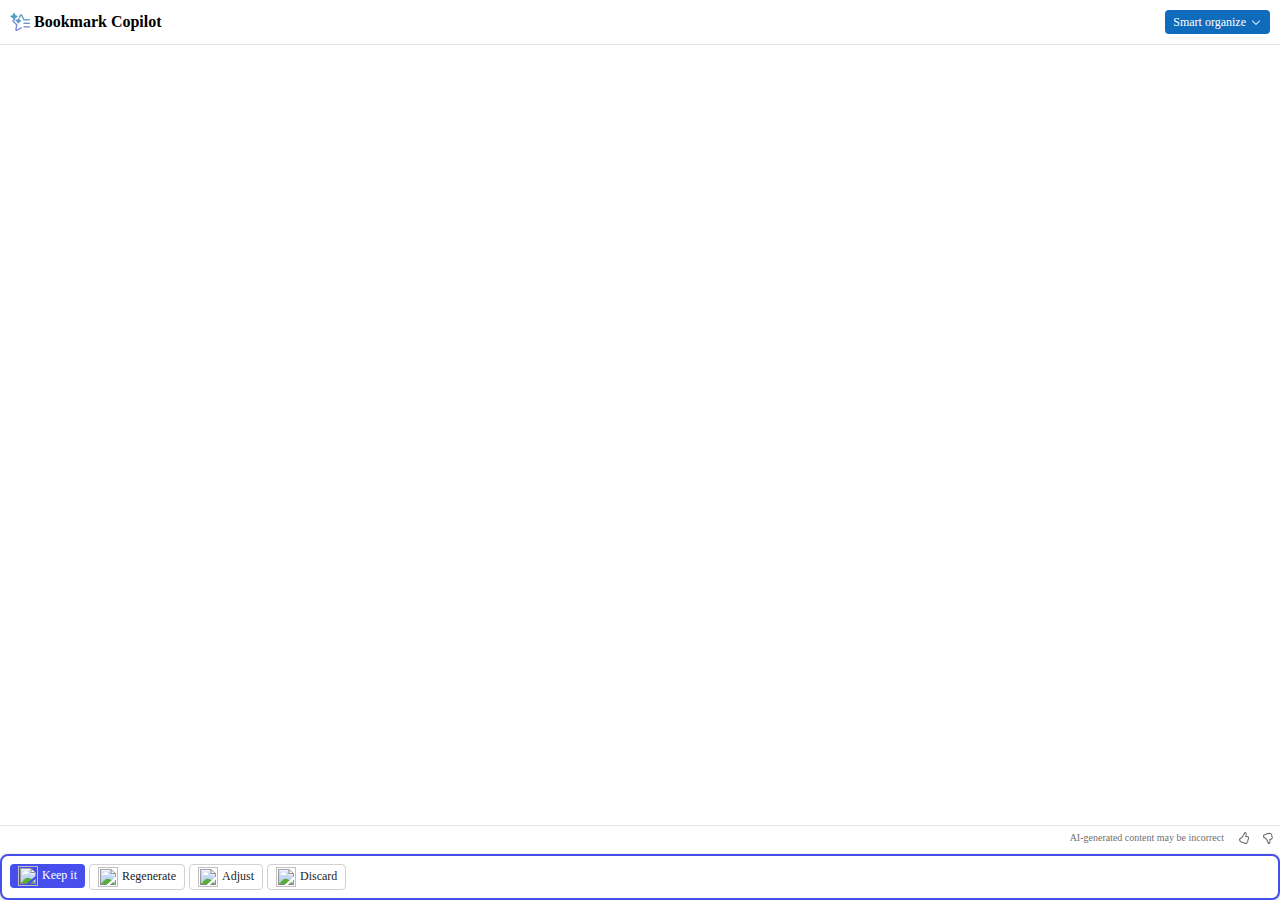
==== extension/index.html @ 35c0d110 "integrate ai part" ====
<!DOCTYPE html>
<html lang="en">
<head>
  <meta charset="UTF-8">
  <meta name="viewport" content="width=device-width, initial-scale=1.0">
  <link rel="stylesheet" href="./css/index.css" />
  <title>Bookmark Copilot</title>
</head>
<body>
  <header class="header">
    <div class="title-row">
        <img class="icon-bookmark-copilot" alt="" src="img/icon40.png">
        <div class="title">
            <div class="placeholder-text" id="appName">Bookmark Copilot</div>
        </div>
        <div class="button" id="smartOrganizeBtn">
            <div class="container">
                <div class="text-wrapper-for-offset">
                    <div class="text">Smart organize</div>
                </div>
                <img class="chevron-icon" alt="" src="img/Chevron-white.svg">
            </div>
        </div>
    </div>
  </header>

  <div class="bookmark-copilot-extension">
    <div class="bottom-card-level">
      <div id="bookmarkTree"></div>
      <div class="keep">
        <div class="row">
            <div class="text-wrapper-for-offset">
                <!--div class="carousel">
                    <div class="button1"">
                        <img class="star-icon" alt="" src="img/Chevron-left.svg">
                    </div>
                    <div class="step-count">
                        <div class="text">1 of 2</div>
                    </div>
                    <div class="feedback-iconsthumb-uprest">
                        <img class="star-icon" alt="" src="img/Chevron.svg">
                    </div>
                </div-->
            </div>
            <div class="feedback-and-disclaimer">
                <div class="disclaimer">AI-generated content may be incorrect</div>
                <div class="text-wrapper-for-offset">
                    <div class="feedback-iconsthumb-uprest" id="btnLike">
                        <img class="star-icon" alt="" src="img/Like.png">
                    </div>
                    <div class="feedback-iconsthumb-uprest" id="btnDislike">
                        <img class="star-icon" alt="" src="img/Dislike.png">
                    </div>
                </div>
            </div>
        </div>
        <div class="toolbar">
            <div class="container1">
                <div class="button3" id="btnApply">
                    <img class="star-icon" alt="" src="img/Keep.svg">
                    <div class="text-wrapper-for-offset1">
                        <div class="text" id="btnApply_text">Keep it</div>
                    </div>
                </div>
                <div class="button4" id="btnGenerate">
                    <img class="star-icon" alt="" src="img/Regenerate.svg">
                    <div class="text-wrapper-for-offset1">
                        <div class="text" id="btnGenerate_text">Regenerate</div>
                    </div>
                </div>
                <div class="button4" id="btnAdjust">
                    <img class="star-icon" alt="" src="img/Adjust.svg">
                    <div class="text-wrapper-for-offset1">
                        <div class="text" id="btnAdjust_text">Adjust</div>
                    </div>
                </div>
                <div class="button4" id="btnDiscard">
                    <img class="star-icon" alt="" src="img/Discard.svg">
                    <div class="text-wrapper-for-offset1">
                        <div class="text" id="btnDiscard_text">Discard</div>
                    </div>
                </div>
            </div>
        </div>
      </div>
    </div>
  </div>

  <script src="lib/jquery-3.7.1.min.js"></script>
  <script type="module" src="js/index.js"></script>
</body>
</html>
---- extension/css/index.css ----
body {
  width: 400px;  /* Fixed width for popup */
  height: auto;
  min-height: 600px;
  margin: 0;
  overflow-y:hidden;
}

#bookmarkTree {
  margin: 0;
  padding-top: 25px;
  padding-bottom: 55px;
  overflow: auto;
}
/* Basic header styling */
header {
  position: fixed;
  background-color: white;
  width: 100%;
  z-index: 1000; 
  border-bottom: 1px solid rgba(0, 0, 0, 0.1);
}
/* Link styling (header clickable) */
header a {
  text-decoration: none;
  color: black;
  font-weight: bold;
  cursor: pointer;
}

/* Optional hover effect */
header a:hover {
  text-decoration: underline;
}

ul {
  list-style-type: none;
  padding-left: 0;  /* No padding for root */
  margin-left: 0;
  margin-bottom: 0px;
  margin-top: 0px;
}

li {
  display: block; /* Ensure each list item is a block element */
  cursor: pointer;
  margin: 5px 0;
}

li.folder .arrow {
  width: 0;
  height: 0;
  margin-right: 8px;
  border-left: 5px solid transparent;
  border-right: 5px solid transparent;
  border-top: 5px solid black;  /* Right-facing arrow */
  transform: rotate(-90deg);  /* Default direction is right */
  transition: transform 0.2s ease;
  display: inline-block;
}

li.folder .arrow.down {
  transform: rotate(0deg);  /* Downward-facing arrow when folder is open */
}

li.folder .folder-icon {
  width: 16px;
  height: 16px;
  margin-right: 8px;
  display: inline-block;
}

li.bookmark .favicon {
  width: 16px;
  height: 16px;
  margin-right: 8px;
  background-size: contain;
  background-repeat: no-repeat;
  display: inline-block;
}

li.bookmark:hover {
  background-color: #f0f0f0;
}

ul ul {
  padding-left: 16px;  /* Indentation for nested elements */
  display: none;  /* Initially hidden */
}

li.open ul {
  display: block; /* Show children when folder is open */
}
.bookmark-copilot-extension {
  width: 100%;
  position: relative;
  border-radius: 8px;
  background-color: #fff;
  overflow: hidden;
  display: flex;
  flex-direction: column;
  align-items: flex-start;
  justify-content: flex-start;
  padding: 16px;
  padding-left: 0px;
  box-sizing: border-box;
  gap: 8px;
  text-align: left;
  font-size: 14px;
  color: rgba(0, 0, 0, 0.86);
  font-family: 'Segoe UI Variable';
}
.title-row {
  align-self: stretch;
  display: flex;
  flex-direction: row;
  align-items: center;
  justify-content: flex-start;
  gap: 4px;
  padding: 10px;
}
.icon-bookmark-copilot {
  width: 20px;
  position: relative;
  height: 20px;
}
.placeholder-text {
  width: 191px;
  position: relative;
  line-height: 20px;
  font-weight: 600;
  display: inline-block;
}
.title {
  flex: 1;
  display: flex;
  flex-direction: column;
  align-items: flex-start;
  justify-content: flex-start;
}
.button {
  border-radius: 4px;
  background-color: #0f6cbd;
  display: flex;
  flex-direction: row;
  align-items: center;
  justify-content: center;
  padding: 2px 8px;
  font-size: 12px;
  color: #fff;
  font-family: 'Segoe UI';
}
button:active {
  background-color: #0056b3;
  transform: scale(0.95);
}
.container {
  height: 20px;
  display: flex;
  flex-direction: row;
  align-items: center;
  justify-content: center;
  gap: 4px;
}
.text {
  position: relative;
  line-height: 16px;
}
.text-wrapper-for-offset1 {
  display: flex;
  flex-direction: row;
  align-items: flex-start;
  justify-content: flex-start;
  padding: 0px 0px 2px;
}
.title {
  flex: 1;
  display: flex;
  flex-direction: column;
  align-items: flex-start;
  justify-content: flex-start;
}
.chevron-icon {
  width: 12px;
  position: relative;
  height: 12px;
  overflow: hidden;
  flex-shrink: 0;
}
.bottom-card-level {
  align-self: stretch;
  display: flex;
  flex-direction: column;
  align-items: flex-start;
  justify-content: flex-start;
  gap: 12px;
  font-size: 12px;
  color: rgba(0, 0, 0, 0.56);
  overflow: auto;
  margin-bottom: 60px;
}
.subtitle {
  width: 400px;
  border-radius: 8px;
  overflow: hidden;
  display: none;
  flex-direction: row;
  align-items: center;
  justify-content: flex-start;
  padding: 0px 8px 0px 0px;
  box-sizing: border-box;
  font-family: 'Segoe UI Variable';
}
.string {
  flex: 1;
  position: relative;
  line-height: 16px;
}
.card-string {
  align-self: stretch;
  display: flex;
  flex-direction: row;
  align-items: flex-start;
  justify-content: flex-start;
}
.card-string1 {
  width: 252px;
  height: 32px;
  display: none;
}
.card-string2 {
  width: 244px;
  height: 16px;
  display: none;
}
.prompt-starter {
  width: 256px;
  border-radius: 4px;
  background-color: #fff;
  border: 1px solid #d1d1d1;
  box-sizing: border-box;
  height: 54px;
  overflow: hidden;
  flex-shrink: 0;
  display: none;
}
.keep {
  width: 100%;
  display: flex;
  flex-direction: column;
  align-items: flex-start;
  justify-content: flex-start;
  gap: 4px;
  color: #242424;
  font-family: 'Segoe UI';

  position: fixed;
  bottom: 0;
  left: 0;
  right: 0;
  z-index: 1000;
  background-color: white;
  border-top: 1px solid rgba(0, 0, 0, 0.1);
}
.row {
  align-self: stretch;
  display: flex;
  flex-direction: row;
  align-items: flex-start;
  justify-content: space-between;
}
.text-wrapper-for-offset {
  display: flex;
  flex-direction: row;
  align-items: flex-start;
  justify-content: flex-start;
}
.carousel {
  display: flex;
  flex-direction: row;
  align-items: center;
  justify-content: flex-start;
}
.button1 {
  border-radius: 4px;
  overflow: hidden;
  display: flex;
  flex-direction: row;
  align-items: center;
  justify-content: center;
  padding: 2px;
}
.star-icon {
  width: 20px;
  position: relative;
  height: 20px;
  overflow: hidden;
  flex-shrink: 0;
}
.step-count {
  display: flex;
  flex-direction: row;
  align-items: flex-start;
  justify-content: flex-start;
  padding: 3px 0px 5px;
}
.feedback-iconsthumb-uprest {
  border-radius: 4px;
  background-color: rgba(255, 255, 255, 0);
  overflow: hidden;
  display: flex;
  flex-direction: row;
  align-items: center;
  justify-content: center;
  padding: 2px;
}
.feedback-and-disclaimer {
  display: flex;
  flex-direction: row;
  align-items: center;
  justify-content: flex-start;
  gap: 8px;
  text-align: center;
  font-size: 10px;
  color: #707070;
}
.disclaimer {
  position: relative;
  line-height: 14px;
}
.toolbar {
  align-self: stretch;
  box-shadow: 0px 4px 8px rgba(0, 0, 0, 0.14), 0px 0px 2px rgba(0, 0, 0, 0.12);
  border-radius: 8px;
  background-color: #fff;
  border: 2px solid #464feb;
  display: flex;
  flex-direction: column;
  align-items: flex-start;
  justify-content: flex-start;
  padding: 8px;
}
.container1 {
  align-self: stretch;
  display: flex;
  flex-direction: row;
  align-items: flex-start;
  justify-content: flex-start;
  gap: 4px;
}
.button3 {
  border-radius: 4px;
  background-color: #464feb;
  overflow: hidden;
  display: flex;
  flex-direction: row;
  align-items: center;
  justify-content: center;
  padding: 2px 8px;
  gap: 4px;
  color: #fff;
}
.button4 {
  border-radius: 4px;
  background-color: #fff;
  border: 1px solid #d1d1d1;
  overflow: hidden;
  display: flex;
  flex-direction: row;
  align-items: center;
  justify-content: center;
  padding: 2px 8px;
  gap: 4px;
}
.list-item-folder {
  align-self: stretch;
  border-radius: 2px;
  height: 16px;
  display: inline-block;
  flex-direction: row;
  align-items: center;
  justify-content: flex-start;
  font-size: 12px;
  color: rgba(0, 0, 0, 0.86);
  font-family: 'Segoe UI Variable';
}
.list-item-link {
  align-self: stretch;
  border-radius: 2px;
  height: 16px;
  display: block;
  flex-direction: row;
  align-items: center;
  justify-content: flex-start;
}
.icon-20px {
  width: 20px;
  position: relative;
  height: 20px;
  overflow: hidden;
  flex-shrink: 0;
  cursor: pointer;
  transition: transform 0.2s ease-in-out;
}
.icon-20px.down {
  transform: rotate(90deg);
}
.label {
  position: relative;
  font-size: 12px;
  line-height: 16px;
  font-family: 'Segoe UI Variable';
  color: rgba(0, 0, 0, 0.86);
  text-align: left;
  overflow: hidden;
  text-overflow: ellipsis;
  white-space: nowrap;
  overflow: hidden;
  min-width: 0;
}
.align-text {
  display: flex;
  flex-direction: row;
  align-items: flex-start;
  justify-content: flex-start;
  padding: 1px 0px 3px;
}
.list-container {
  flex: 1;
  display: flex;
  flex-direction: row;
  align-items: center;
  justify-content: flex-start;
  padding: 4px 4px;
  gap: 4px;
}
.item {
  border-radius: 4px;
  background-color: rgba(0, 0, 0, 0);
  overflow: hidden;
  display: flex;
  flex-direction: row;
  align-items: center;
  justify-content: flex-start;
  padding: 4px 0px;
  box-sizing: border-box;
  gap: 4px;
  min-width: 32px;
  max-width: 146px;
}
.list-item-text {
  position: relative;
  line-height: 20px;
  text-decoration: none;
  color: black;
  text-overflow: ellipsis;
  white-space: nowrap;
  overflow: hidden;
  min-width: 0;
}
.highlight {
  background-color: #d9d9d9;;
  transition: background-color 0.5s ease;
}
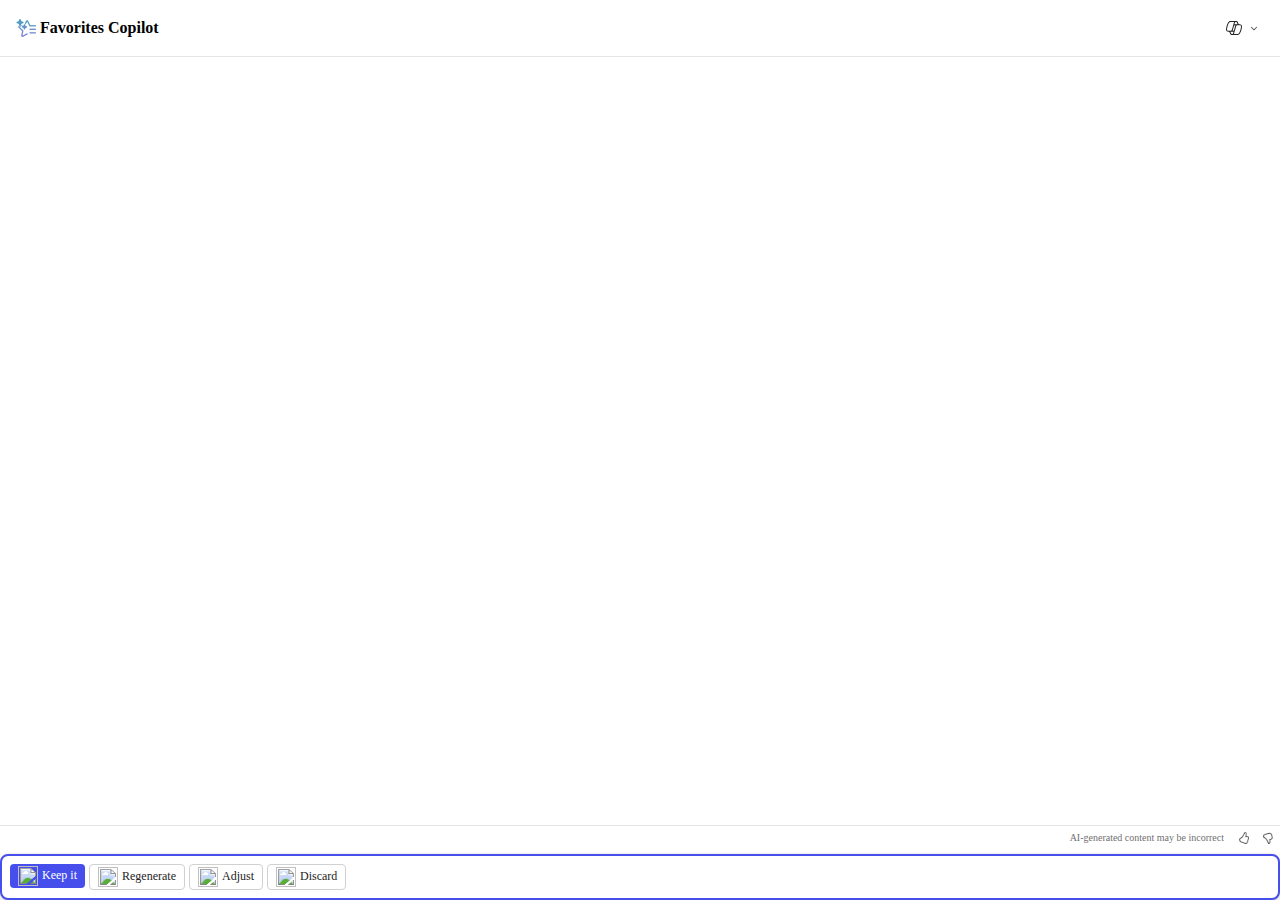
==== commit 9aec1553: "adjust UI" ====
--- a/extension/index.html
+++ b/extension/index.html
@@ -4,22 +4,50 @@
   <meta charset="UTF-8">
   <meta name="viewport" content="width=device-width, initial-scale=1.0">
   <link rel="stylesheet" href="./css/index.css" />
-  <title>Bookmark Copilot</title>
+  <link rel="stylesheet" href="https://fonts.googleapis.com/css2?family=Segoe UI Variable:wght@400;600&display=swap" />
+  <link rel="stylesheet" href="https://fonts.googleapis.com/css2?family=Segoe UI:wght@400&display=swap" />  
+  <title>Favorites Copilot</title>
 </head>
 <body>
   <header class="header">
     <div class="title-row">
         <img class="icon-bookmark-copilot" alt="" src="img/icon40.png">
         <div class="title">
-            <div class="placeholder-text" id="appName">Bookmark Copilot</div>
+            <div class="placeholder-text" id="appName">Favorites Copilot</div>
         </div>
-        <div class="button" id="smartOrganizeBtn">
-            <div class="container">
-                <div class="text-wrapper-for-offset">
-                    <div class="text">Smart organize</div>
+        <div class="dropdown-container">
+            <div class="button" id="copilotBtn">
+                <div class="container">
+                    <img class="icon-favorites-copilot" alt="" src="img/Copilot.svg">
+                    <img class="chevron-icon" alt="" src="img/Chevron-down.svg">
                 </div>
-                <img class="chevron-icon" alt="" src="img/Chevron-white.svg">
             </div>
+            <ul class="menu-list" id="dropdownMenu">
+                <li class="menu-list-item" id="btnReorganize">
+                    <div class="menu-list-container"">
+                            <img class="wand-icon" alt="" src="img/Wand.svg">
+                            <div class="menu-list-text">
+                                <div class="menu-list-item-text">Reorganize my Favorites</div>
+                            </div>
+                    </div>
+                </li>
+                <li class="menu-list-item" id="btnAddToFolder">
+                    <div class="menu-list-container">
+                            <img class="icon-star-sparkles" alt="" src="img/Icon_Star sparkles.svg">
+                            <div class="menu-list-text">
+                                <div class="menu-list-item-text">Add to most suitable folder</div>
+                            </div>
+                    </div>
+                </li>
+                <li class="menu-list-item" id="btnSearch">
+                    <div class="menu-list-container">
+                            <img class="wand-icon" alt="" src="img/Search.svg">
+                            <div class="menu-list-text">
+                                <div class="menu-list-item-text">Search and add a visited page</div>
+                            </div>
+                    </div>
+                </li>
+            </ul>
         </div>
     </div>
   </header>
--- a/extension/css/index.css
+++ b/extension/css/index.css
@@ -1,19 +1,20 @@
 body {
-  width: 400px;  /* Fixed width for popup */
+  min-width: 600px;  /* Fixed width for popup */
   height: auto;
   min-height: 600px;
   margin: 0;
-  overflow-y:hidden;
+  overflow: auto;
 }
 
 #bookmarkTree {
   margin: 0;
-  padding-top: 25px;
+  padding-top: 10px;
   padding-bottom: 55px;
   overflow: auto;
 }
 /* Basic header styling */
 header {
+  height: 56px;
   position: fixed;
   background-color: white;
   width: 100%;
@@ -103,6 +104,7 @@
   justify-content: flex-start;
   padding: 16px;
   padding-left: 0px;
+  padding-top: 48px;
   box-sizing: border-box;
   gap: 8px;
   text-align: left;
@@ -111,13 +113,14 @@
   font-family: 'Segoe UI Variable';
 }
 .title-row {
-  align-self: stretch;
-  display: flex;
-  flex-direction: row;
-  align-items: center;
-  justify-content: flex-start;
-  gap: 4px;
-  padding: 10px;
+  padding: 16px;
+  padding-bottom: 8px;
+  align-self: stretch;
+  display: flex;
+  flex-direction: row;
+  align-items: center;
+  justify-content: flex-start;
+  gap: 4px;
 }
 .icon-bookmark-copilot {
   width: 20px;
@@ -140,19 +143,21 @@
 }
 .button {
   border-radius: 4px;
-  background-color: #0f6cbd;
+  background-color: rgba(255, 255, 255, 0);
   display: flex;
   flex-direction: row;
   align-items: center;
   justify-content: center;
-  padding: 2px 8px;
-  font-size: 12px;
-  color: #fff;
-  font-family: 'Segoe UI';
-}
-button:active {
-  background-color: #0056b3;
+  padding: 2px 4px;
+  cursor: pointer;
+}
+.button:active {
+  background-color: #e0e0e0;
   transform: scale(0.95);
+}
+.button:hover {
+  background-color: #f0f0f0;
+  border-color: #999;
 }
 .container {
   height: 20px;
@@ -188,6 +193,7 @@
   flex-shrink: 0;
 }
 .bottom-card-level {
+  width: 100%;
   align-self: stretch;
   display: flex;
   flex-direction: column;
@@ -289,6 +295,7 @@
   align-items: center;
   justify-content: center;
   padding: 2px;
+  cursor: pointer;
 }
 .star-icon {
   width: 20px;
@@ -358,6 +365,7 @@
   justify-content: center;
   padding: 2px 8px;
   gap: 4px;
+  cursor: pointer;
   color: #fff;
 }
 .button4 {
@@ -371,6 +379,7 @@
   justify-content: center;
   padding: 2px 8px;
   gap: 4px;
+  cursor: pointer;
 }
 .list-item-folder {
   align-self: stretch;
@@ -461,4 +470,80 @@
 .highlight {
   background-color: #d9d9d9;;
   transition: background-color 0.5s ease;
-}+}
+.dropdown-container {
+  position: relative;
+  display: inline-block;
+}
+.wand-icon {
+	width: 20px;
+	position: relative;
+	height: 20px;
+	overflow: hidden;
+	flex-shrink: 0;
+}
+.menu-list-item-text {
+	position: relative;
+	line-height: 16px;
+}
+.menu-list-text {
+	display: flex;
+	flex-direction: row;
+	align-items: flex-start;
+	justify-content: flex-start;
+	padding: 0px 2px;
+}
+.menu-list-container {
+	flex: 1;
+	display: flex;
+	flex-direction: row;
+	align-items: center;
+	justify-content: flex-start;
+	padding: 6px;
+	gap: 4px;
+}
+.menu-list-item {
+	align-self: stretch;
+	border-radius: 2px;
+	height: 32px;
+	display: flex;
+	flex-direction: row;
+	align-items: center;
+	justify-content: flex-start;
+  white-space: nowrap;
+}
+.icon-star-sparkles {
+	width: 20px;
+	position: relative;
+	height: 20px;
+}
+.menu-list-item:hover {
+  background-color: #f5f5f5;
+}
+.menu-list-item.disabled {
+  color: #cccccc;
+  pointer-events: none;
+}
+.menu-list {
+  align-self: stretch;
+  box-shadow: 0px 8px 16px rgba(0, 0, 0, 0.14), 0px 0px 2px rgba(0, 0, 0, 0.12);
+  border-radius: 4px;
+  background-color: #fff;
+  overflow: hidden;
+  flex-direction: column;
+  align-items: flex-start;
+  justify-content: flex-start;
+  font-size: 14px;
+  color: #424242;
+  font-family: Calibri;
+  display: none;
+  position: absolute;
+  top: 100%;
+  right: 0;
+  z-index: 1000;
+  width: auto;
+  white-space: normal;
+}
+.menu-list.show {
+  display: block;
+}
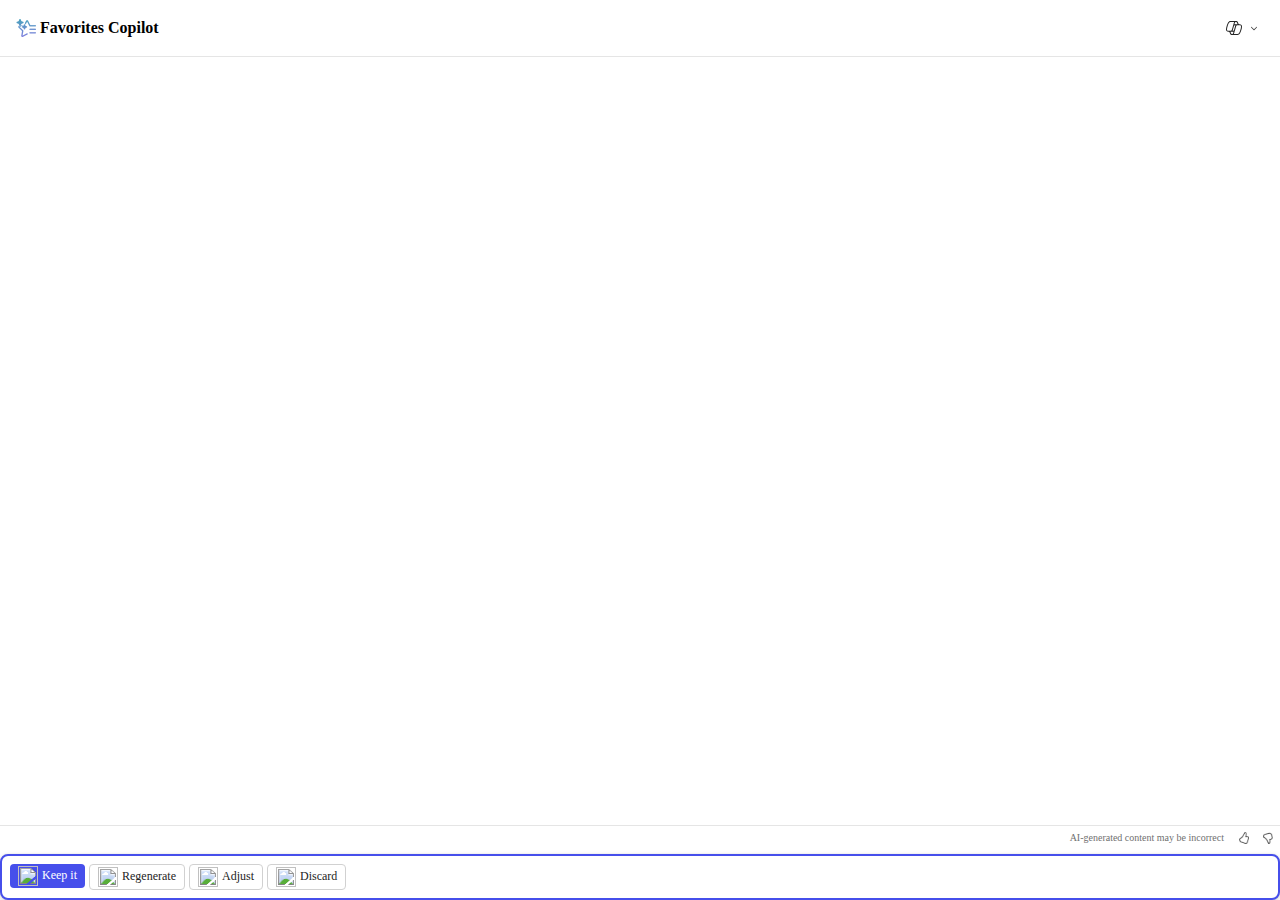
==== commit 08475efb: "add progress bar" ====
--- a/extension/index.html
+++ b/extension/index.html
@@ -20,6 +20,30 @@
                 <div class="container">
                     <img class="icon-favorites-copilot" alt="" src="img/Copilot.svg">
                     <img class="chevron-icon" alt="" src="img/Chevron-down.svg">
+                </div>
+            </div>
+            <div class="output-loader" id="generateOutputView">
+                <div class="output-header">
+                    <div class="output-icon-title">
+                        <div class="output-title">Finding the most suitable folder..</div>
+                    </div>
+                    <div class="output-button">
+                        <img class="square-dismiss-icon" alt="" src="img/Square Dismiss.svg">
+                        <div class="text-wrapper-for-offset.output">
+                            <div class="text">Stop generating</div>
+                        </div>
+                    </div>
+                    <div class="badge">
+                        <div class="text-wrapper">
+                            <div class="output-text">ESC</div>
+                            <div class="spacer-for-min-width">
+                            </div>
+                        </div>
+                    </div>
+                </div>
+                <div class="static-progressbar">
+                    <div class="track">
+                    </div>
                 </div>
             </div>
             <ul class="menu-list" id="dropdownMenu">
--- a/extension/css/index.css
+++ b/extension/css/index.css
@@ -547,3 +547,126 @@
 .menu-list.show {
   display: block;
 }
+.output-header {
+  flex: 1;
+  display: flex;
+  flex-direction: row;
+  align-items: center;
+  justify-content: flex-start;
+  z-index: 0;
+}
+.output-loader {
+  align-self: stretch;
+  box-shadow: 0px 4px 8px rgba(0, 0, 0, 0.14), 0px 0px 2px rgba(0, 0, 0, 0.12);
+  border-radius: 8px;
+  background-color: #fafafa;
+  overflow: hidden;
+  display: none;
+  flex-direction: row;
+  align-items: flex-start;
+  justify-content: flex-start;
+  padding: 6px 8px 10px;
+  position: absolute;
+  gap: 8px;
+  top: 100%;
+  right: 0;
+  z-index: 1000;
+  width: auto;
+  white-space: nowrap;
+}
+.output-loader.show {
+  display: block;
+}
+.output-icon-title {
+  flex: 1;
+  display: flex;
+  flex-direction: row;
+  align-items: center;
+  justify-content: flex-start;
+}
+.output-title {
+  position: relative;
+  line-height: 16px;
+  font-weight: 600;
+}
+.output-button {
+  border-radius: 4px;
+  background-color: rgba(255, 255, 255, 0);
+  overflow: hidden;
+  display: flex;
+  flex-direction: row;
+  align-items: center;
+  justify-content: center;
+  padding: 2px 8px;
+  gap: 4px;
+  color: #424242;
+}
+.square-dismiss-icon {
+  width: 20px;
+  position: relative;
+  height: 20px;
+  overflow: hidden;
+  flex-shrink: 0;
+}
+.text-wrapper-for-offset.output {
+  padding: 0px 0px 2px;
+}
+.badge {
+  border-radius: 2px;
+  background-color: #fff;
+  border: 1px solid #e0e0e0;
+  box-sizing: border-box;
+  height: 16px;
+  overflow: hidden;
+  display: flex;
+  flex-direction: row;
+  align-items: center;
+  justify-content: flex-start;
+  padding: 0px 4px;
+  text-align: center;
+  font-size: 10px;
+  color: #616161;
+}
+.text-wrapper {
+  align-self: stretch;
+  display: flex;
+  flex-direction: column;
+  align-items: center;
+  justify-content: center;
+}
+.output-text {
+  position: relative;
+  line-height: 14px;
+  font-weight: 600;
+}
+.spacer-for-min-width {
+  width: 12px;
+  position: relative;
+  height: 1px;
+}
+.static-progressbar {
+  width: 100%;
+  margin: 0 !important;
+  position: absolute;
+  right: 0px;
+  bottom: 0px;
+  left: 0px;
+  background-color: #e6e6e6;
+  border: 1px solid rgba(255, 255, 255, 0);
+  box-sizing: border-box;
+  height: 4px;
+  display: flex;
+  flex-direction: row;
+  align-items: flex-start;
+  justify-content: flex-start;
+  z-index: 1;
+}
+.track {
+  width: 0px;
+  height: 100%;
+  position: relative;
+  border-radius: 8px;
+  background: linear-gradient(90deg, #464feb 35%, #47cffa 70%, #b47cf8 92%);
+  overflow: hidden;
+  transition: width 1s ease;
+}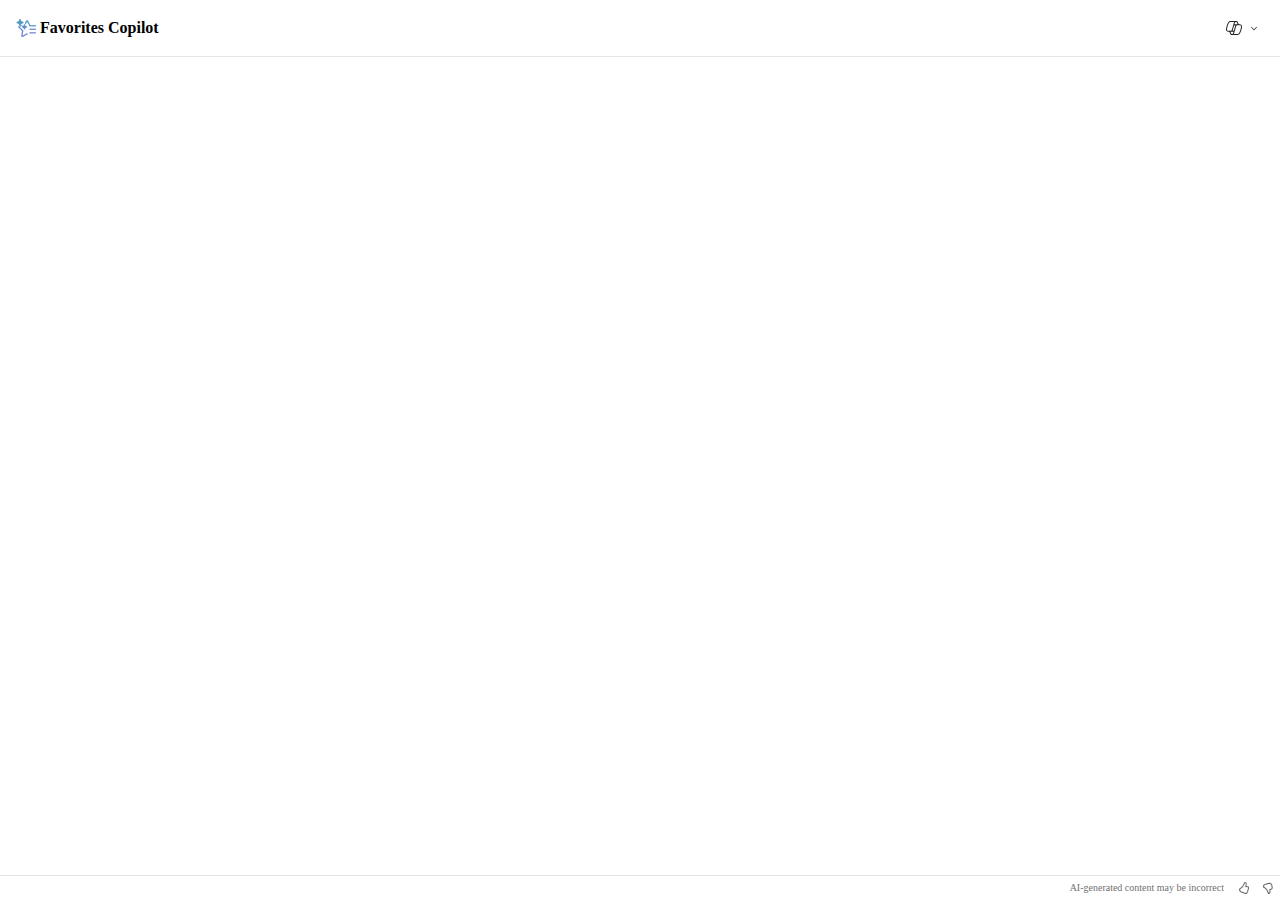
==== commit 7e75c072: "implement apply&discard" ====
--- a/extension/index.html
+++ b/extension/index.html
@@ -114,16 +114,16 @@
                         <div class="text" id="btnApply_text">Keep it</div>
                     </div>
                 </div>
-                <div class="button4" id="btnGenerate">
+                <div class="button4 disabled" id="btnGenerate">
                     <img class="star-icon" alt="" src="img/Regenerate.svg">
                     <div class="text-wrapper-for-offset1">
-                        <div class="text" id="btnGenerate_text">Regenerate</div>
+                        <div class="text disabled" id="btnGenerate_text">Regenerate</div>
                     </div>
                 </div>
-                <div class="button4" id="btnAdjust">
+                <div class="button4 disabled" id="btnAdjust">
                     <img class="star-icon" alt="" src="img/Adjust.svg">
                     <div class="text-wrapper-for-offset1">
-                        <div class="text" id="btnAdjust_text">Adjust</div>
+                        <div class="text disabled" id="btnAdjust_text">Adjust</div>
                     </div>
                 </div>
                 <div class="button4" id="btnDiscard">
--- a/extension/css/index.css
+++ b/extension/css/index.css
@@ -171,6 +171,10 @@
   position: relative;
   line-height: 16px;
 }
+.text.disabled {
+  color: #cccccc;
+  pointer-events: none;
+}
 .text-wrapper-for-offset1 {
   display: flex;
   flex-direction: row;
@@ -341,11 +345,14 @@
   border-radius: 8px;
   background-color: #fff;
   border: 2px solid #464feb;
-  display: flex;
+  display: none;
   flex-direction: column;
   align-items: flex-start;
   justify-content: flex-start;
   padding: 8px;
+}
+.toolbar.show {
+  display: block;
 }
 .container1 {
   align-self: stretch;
@@ -368,6 +375,9 @@
   cursor: pointer;
   color: #fff;
 }
+.button3.disabled {
+  pointer-events: none;
+}
 .button4 {
   border-radius: 4px;
   background-color: #fff;
@@ -380,6 +390,9 @@
   padding: 2px 8px;
   gap: 4px;
   cursor: pointer;
+}
+.button4.disabled {
+  pointer-events: none;
 }
 .list-item-folder {
   align-self: stretch;
